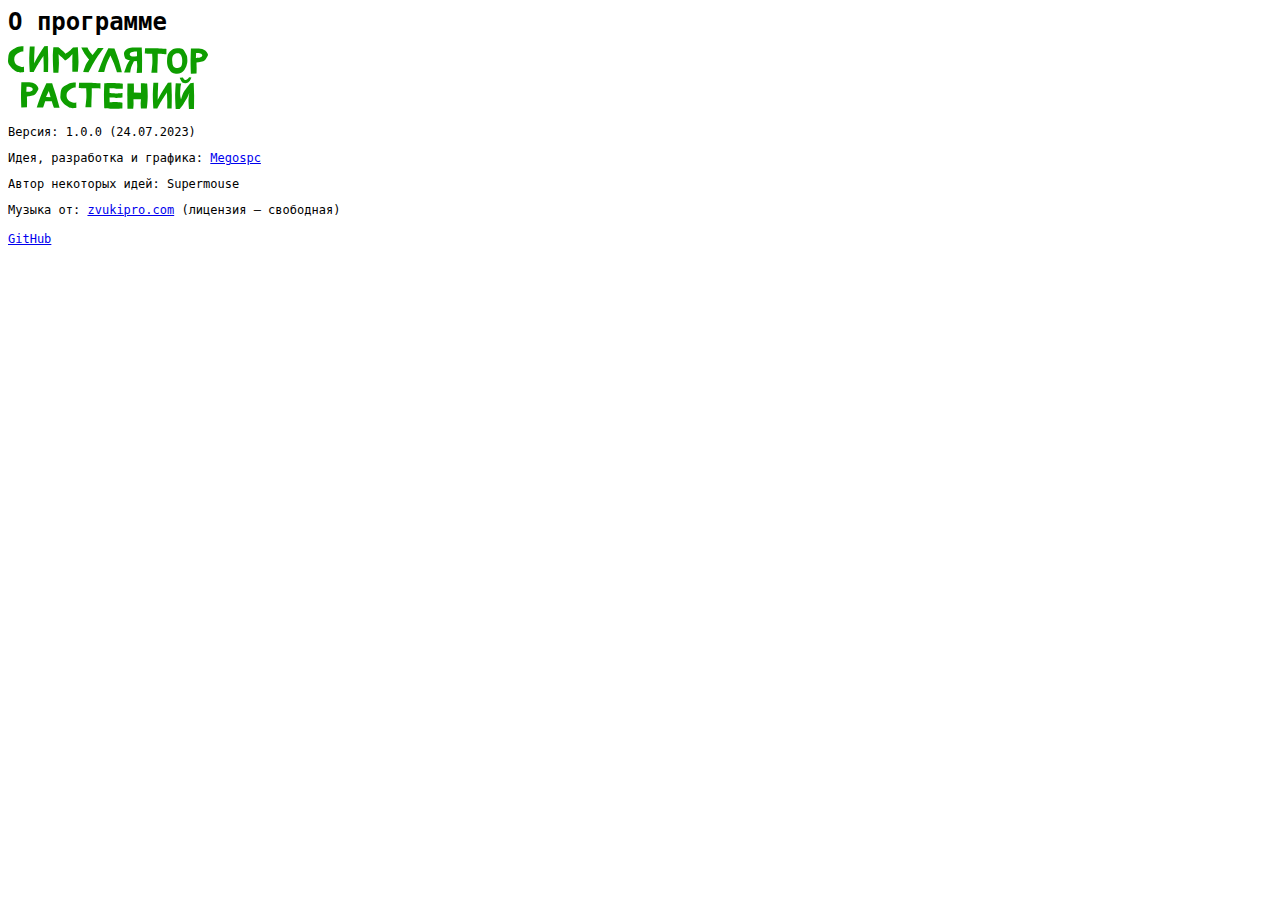
==== about.html @ f558ab63 "Add files via upload" ====
<!DOCTYPE html>
<html lang="ru">
<head>
  <meta charset="UTF-8">
  <meta name="viewport" content="width=600px, user-scalable=yes">
  <title>Симулятор Растений- О программе</title>
  <link rel="icon" href="assets/icon.svg">
  <style>
    p, a {
      font-family: Monospace, sans-serif;
      font-size: 12px;
    }
  </style>
</head>
<body>
  <header style="margin-bottom: 10px;">
    <b style="font-family: Monospace, sans-serif; font-size: 24px;">О программе</b>
  </header>
  <div>
    <img src="assets/logo.svg" width="200">
    <p>Версия: 1.0.0 (24.07.2023)</p>
    <p>Идея, разработка и графика: <a href="https://github.com/Megospc/">Megospc</a></p>
    <p>Автор некоторых идей: Supermouse</p>
    <p>Музыка от: <a href="https://zvukipro.com/">zvukipro.com</a> (лицензия — свободная)</p>
    <a href="https://github.com/Megospc/plant_simulator/">GitHub</a>
  </div>
</body>
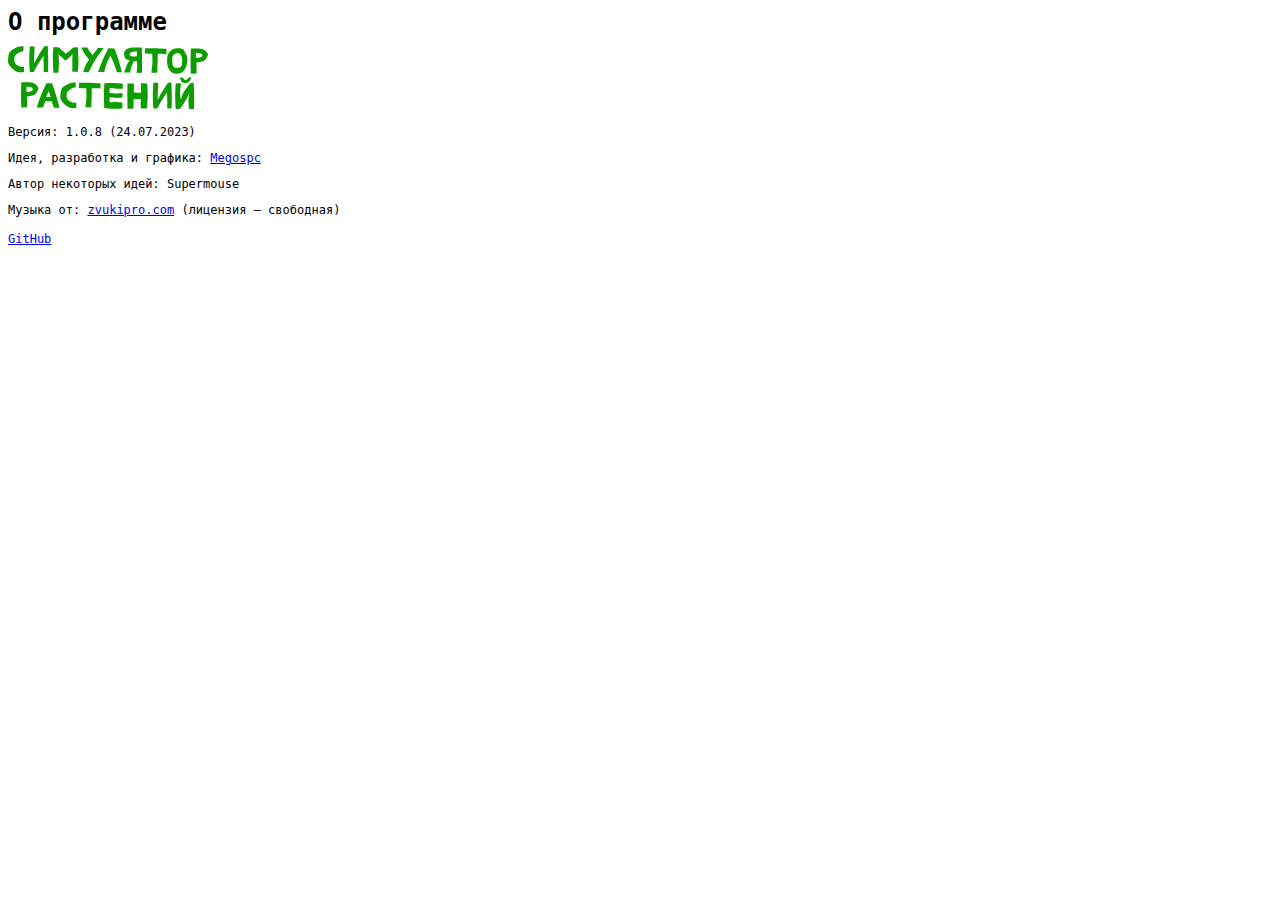
==== commit 43b55d0a: "Add files via upload" ====
--- a/about.html
+++ b/about.html
@@ -18,7 +18,7 @@
   </header>
   <div>
     <img src="assets/logo.svg" width="200">
-    <p>Версия: 1.0.0 (24.07.2023)</p>
+    <p>Версия: 1.0.8 (24.07.2023)</p>
     <p>Идея, разработка и графика: <a href="https://github.com/Megospc/">Megospc</a></p>
     <p>Автор некоторых идей: Supermouse</p>
     <p>Музыка от: <a href="https://zvukipro.com/">zvukipro.com</a> (лицензия — свободная)</p>
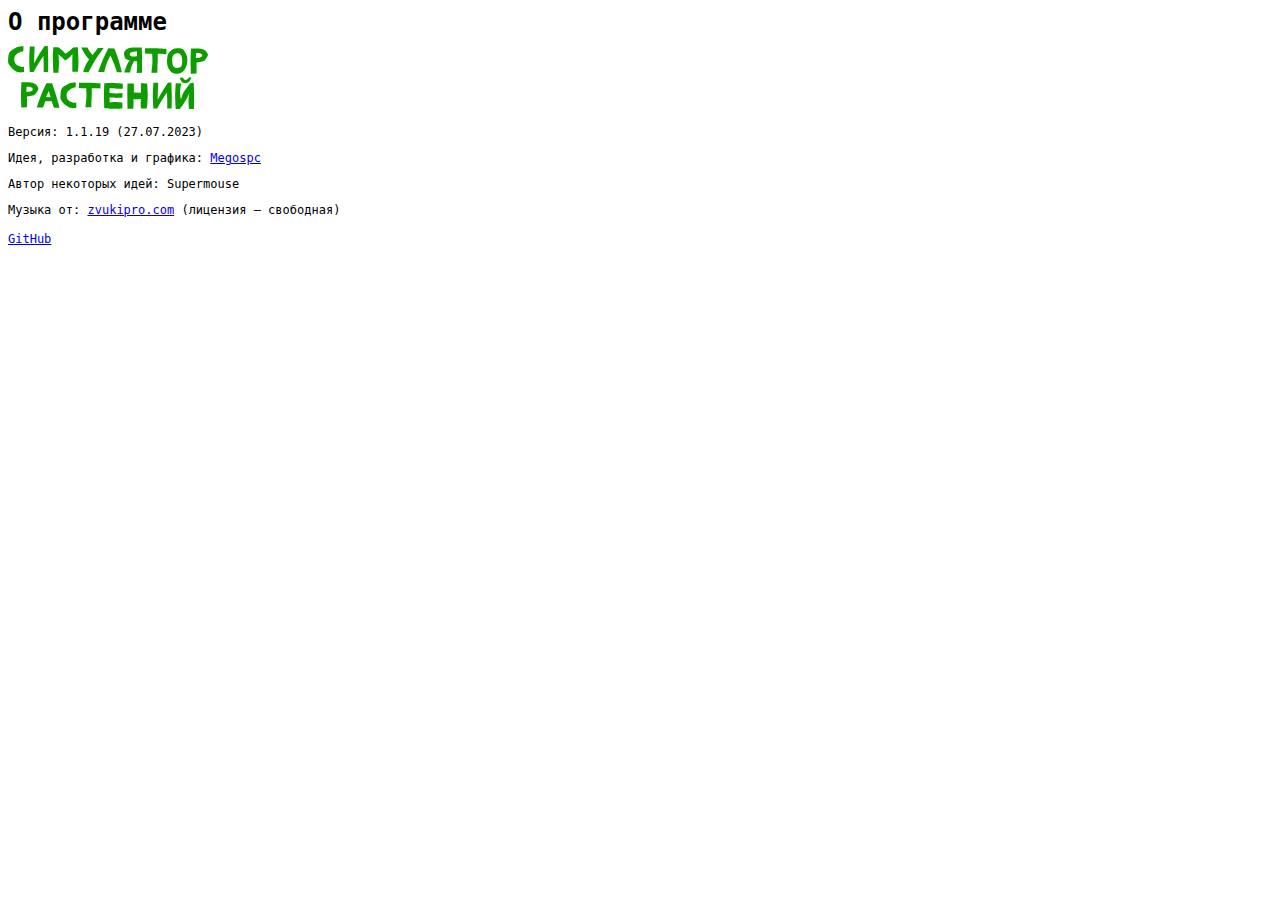
==== commit 7ed54e27: "Add files via upload" ====
--- a/about.html
+++ b/about.html
@@ -18,7 +18,7 @@
   </header>
   <div>
     <img src="assets/logo.svg" width="200">
-    <p>Версия: 1.0.8 (24.07.2023)</p>
+    <p>Версия: 1.1.19 (27.07.2023)</p>
     <p>Идея, разработка и графика: <a href="https://github.com/Megospc/">Megospc</a></p>
     <p>Автор некоторых идей: Supermouse</p>
     <p>Музыка от: <a href="https://zvukipro.com/">zvukipro.com</a> (лицензия — свободная)</p>
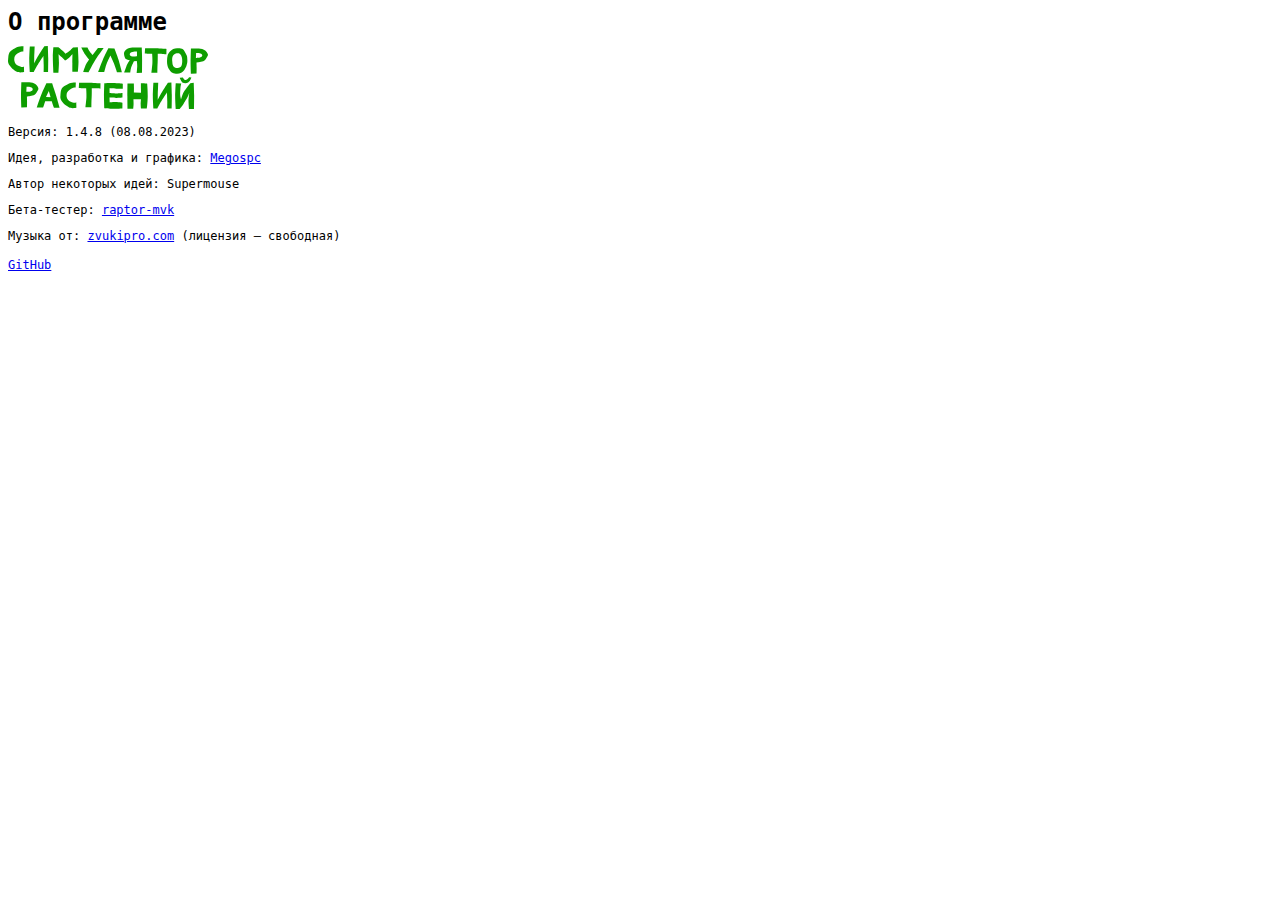
==== commit d965e960: "Add files via upload" ====
--- a/about.html
+++ b/about.html
@@ -18,9 +18,10 @@
   </header>
   <div>
     <img src="assets/logo.svg" width="200">
-    <p>Версия: 1.1.19 (27.07.2023)</p>
+    <p>Версия: 1.4.8 (08.08.2023)</p>
     <p>Идея, разработка и графика: <a href="https://github.com/Megospc/">Megospc</a></p>
     <p>Автор некоторых идей: Supermouse</p>
+    <p>Бета-тестер: <a href="https://github.com/raptor-mvk/">raptor-mvk</a></p>
     <p>Музыка от: <a href="https://zvukipro.com/">zvukipro.com</a> (лицензия — свободная)</p>
     <a href="https://github.com/Megospc/plant_simulator/">GitHub</a>
   </div>
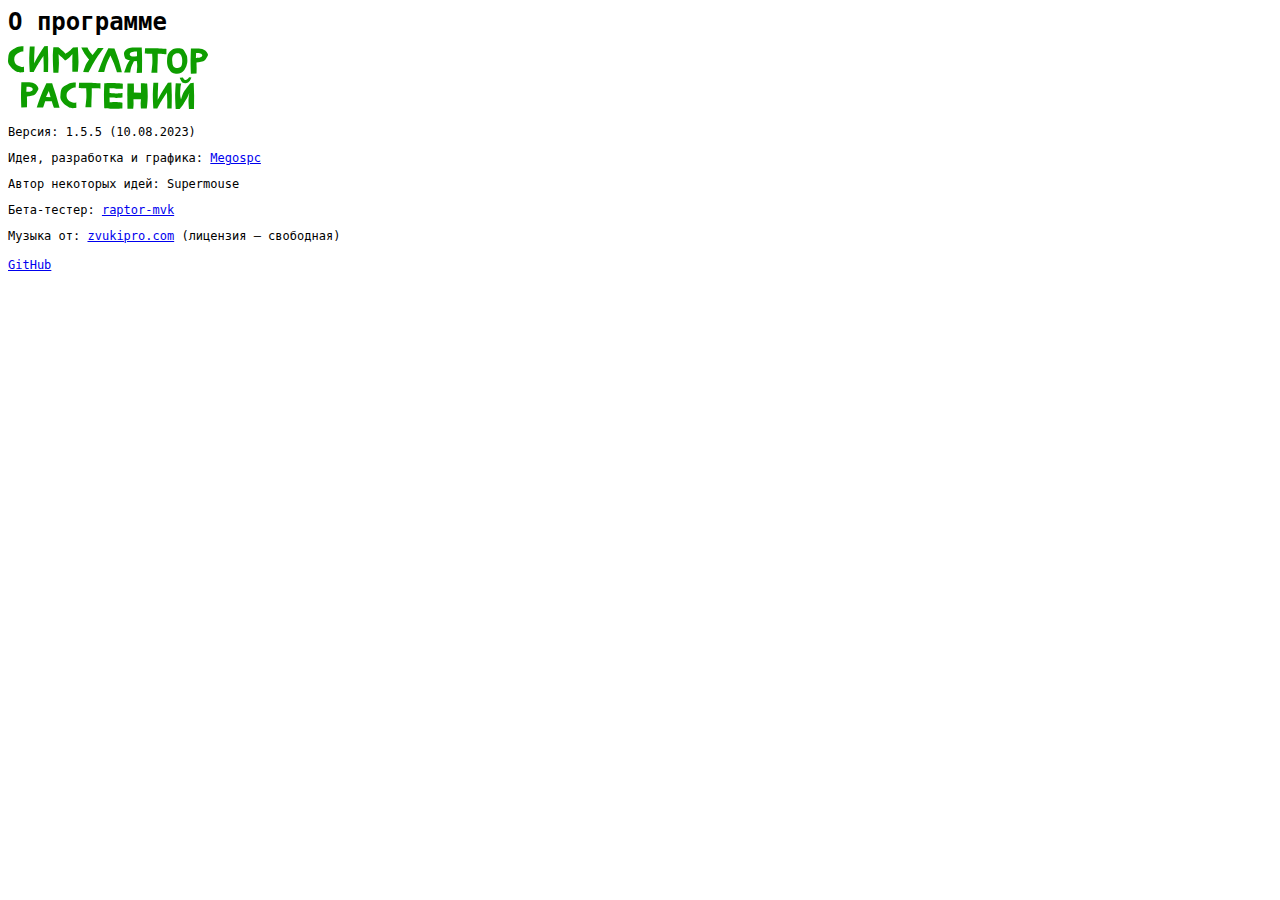
==== commit 68fb1246: "Add files via upload" ====
--- a/about.html
+++ b/about.html
@@ -18,7 +18,7 @@
   </header>
   <div>
     <img src="assets/logo.svg" width="200">
-    <p>Версия: 1.4.8 (08.08.2023)</p>
+    <p>Версия: 1.5.5 (10.08.2023)</p>
     <p>Идея, разработка и графика: <a href="https://github.com/Megospc/">Megospc</a></p>
     <p>Автор некоторых идей: Supermouse</p>
     <p>Бета-тестер: <a href="https://github.com/raptor-mvk/">raptor-mvk</a></p>
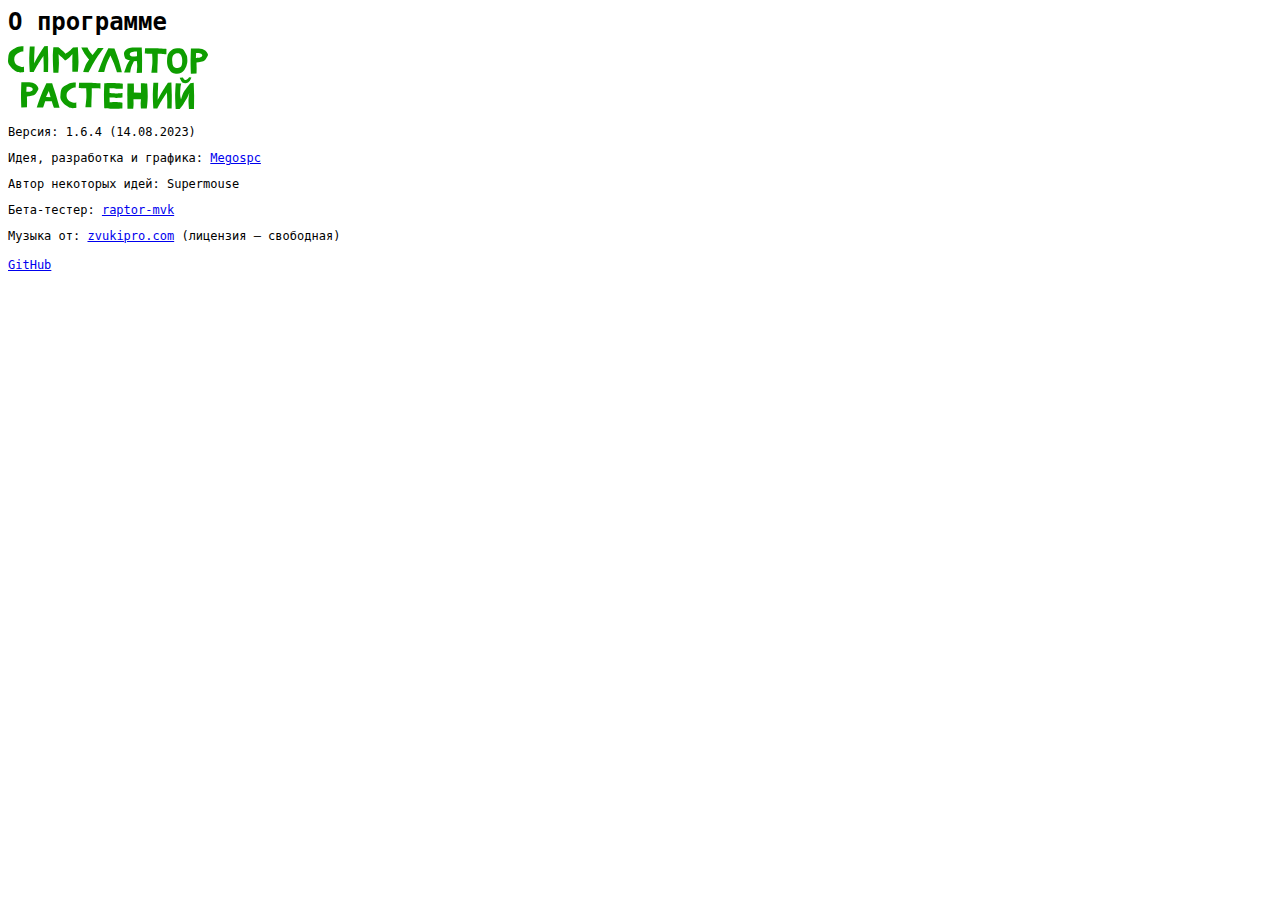
==== commit cd276a8b: "Add files via upload" ====
--- a/about.html
+++ b/about.html
@@ -18,7 +18,7 @@
   </header>
   <div>
     <img src="assets/logo.svg" width="200">
-    <p>Версия: 1.5.5 (10.08.2023)</p>
+    <p>Версия: 1.6.4 (14.08.2023)</p>
     <p>Идея, разработка и графика: <a href="https://github.com/Megospc/">Megospc</a></p>
     <p>Автор некоторых идей: Supermouse</p>
     <p>Бета-тестер: <a href="https://github.com/raptor-mvk/">raptor-mvk</a></p>
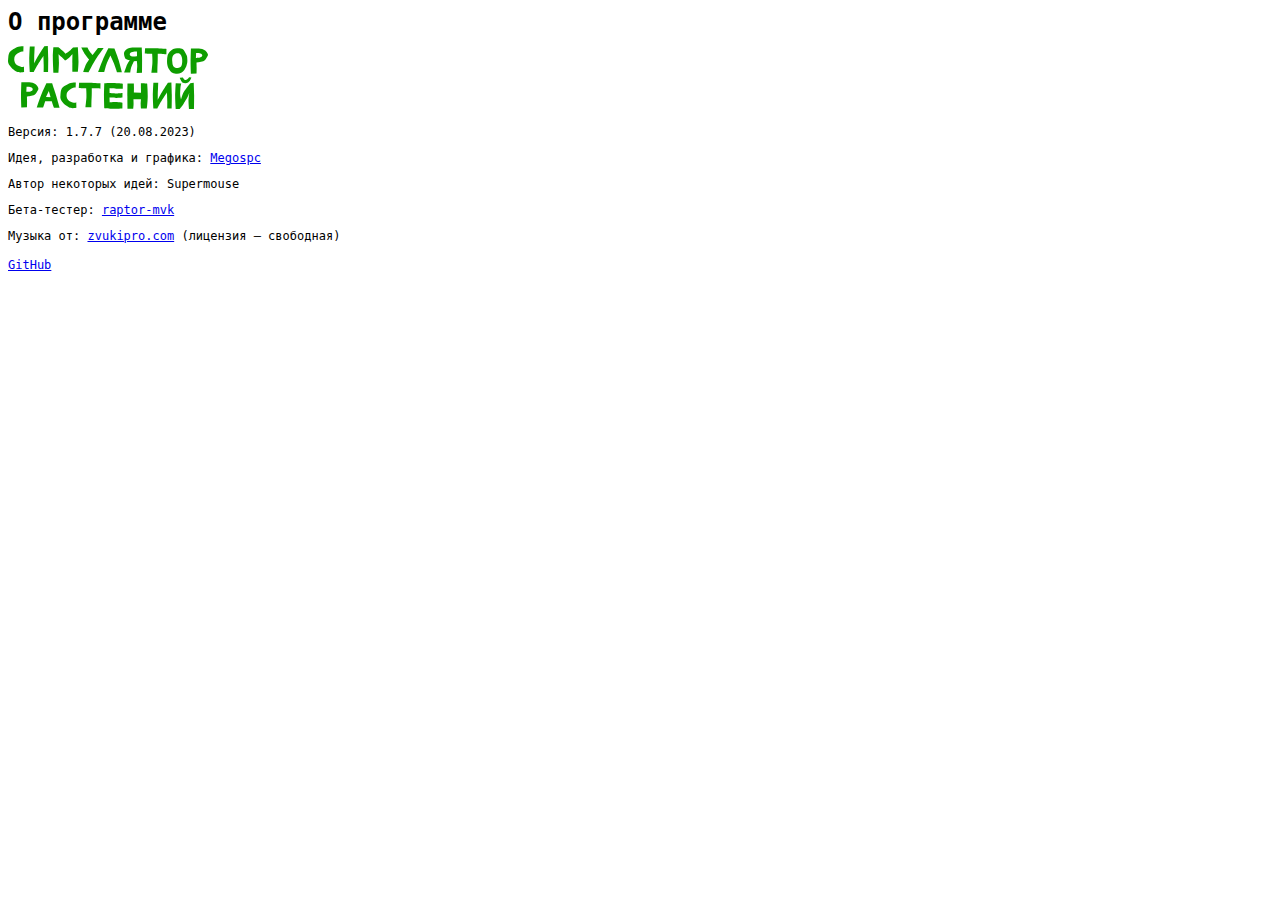
==== commit b6e0dcc2: "Add files via upload" ====
--- a/about.html
+++ b/about.html
@@ -18,7 +18,7 @@
   </header>
   <div>
     <img src="assets/logo.svg" width="200">
-    <p>Версия: 1.6.4 (14.08.2023)</p>
+    <p>Версия: 1.7.7 (20.08.2023)</p>
     <p>Идея, разработка и графика: <a href="https://github.com/Megospc/">Megospc</a></p>
     <p>Автор некоторых идей: Supermouse</p>
     <p>Бета-тестер: <a href="https://github.com/raptor-mvk/">raptor-mvk</a></p>
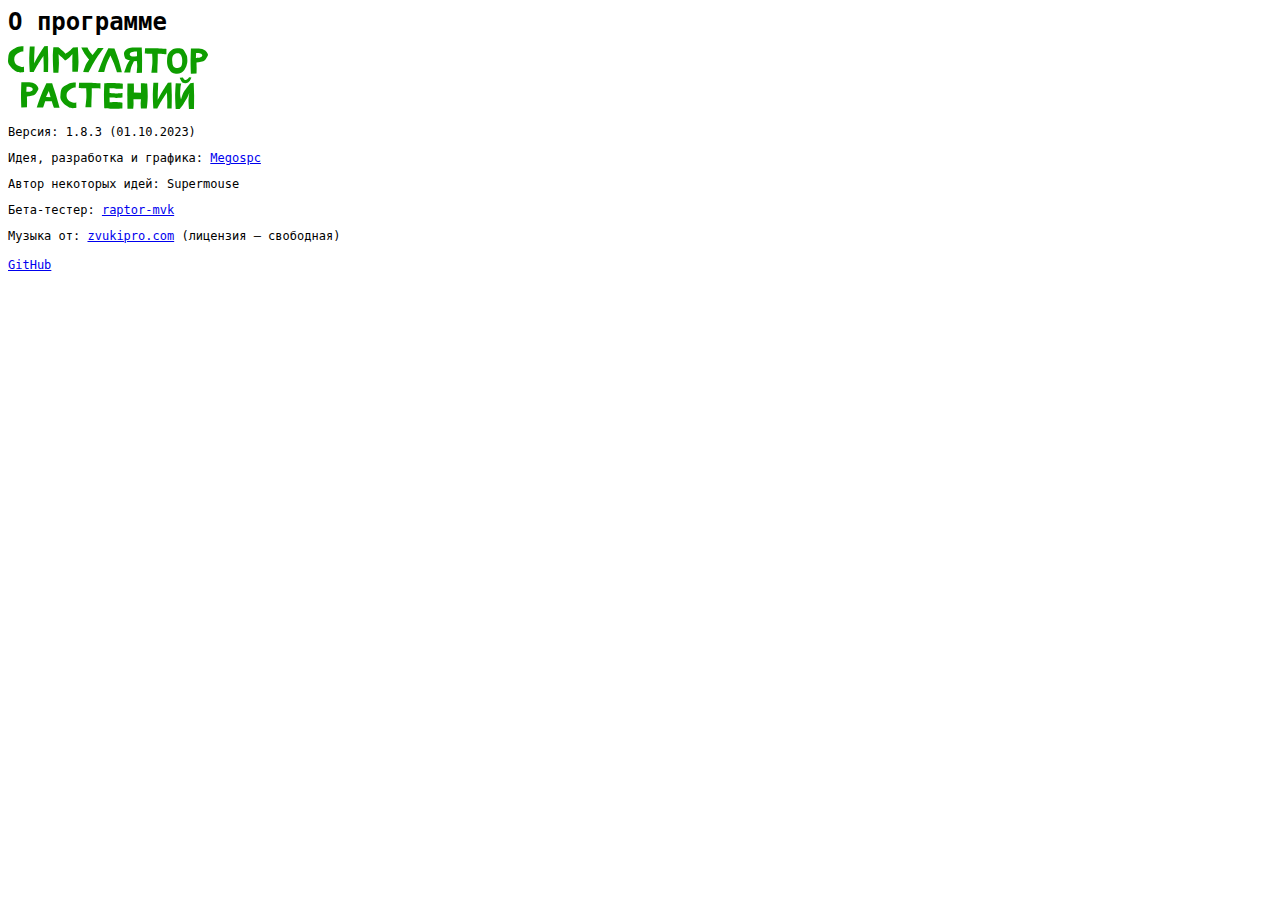
==== commit 34da0e94: "Add files via upload" ====
--- a/about.html
+++ b/about.html
@@ -18,7 +18,7 @@
   </header>
   <div>
     <img src="assets/logo.svg" width="200">
-    <p>Версия: 1.7.7 (20.08.2023)</p>
+    <p>Версия: 1.8.3 (01.10.2023)</p>
     <p>Идея, разработка и графика: <a href="https://github.com/Megospc/">Megospc</a></p>
     <p>Автор некоторых идей: Supermouse</p>
     <p>Бета-тестер: <a href="https://github.com/raptor-mvk/">raptor-mvk</a></p>
